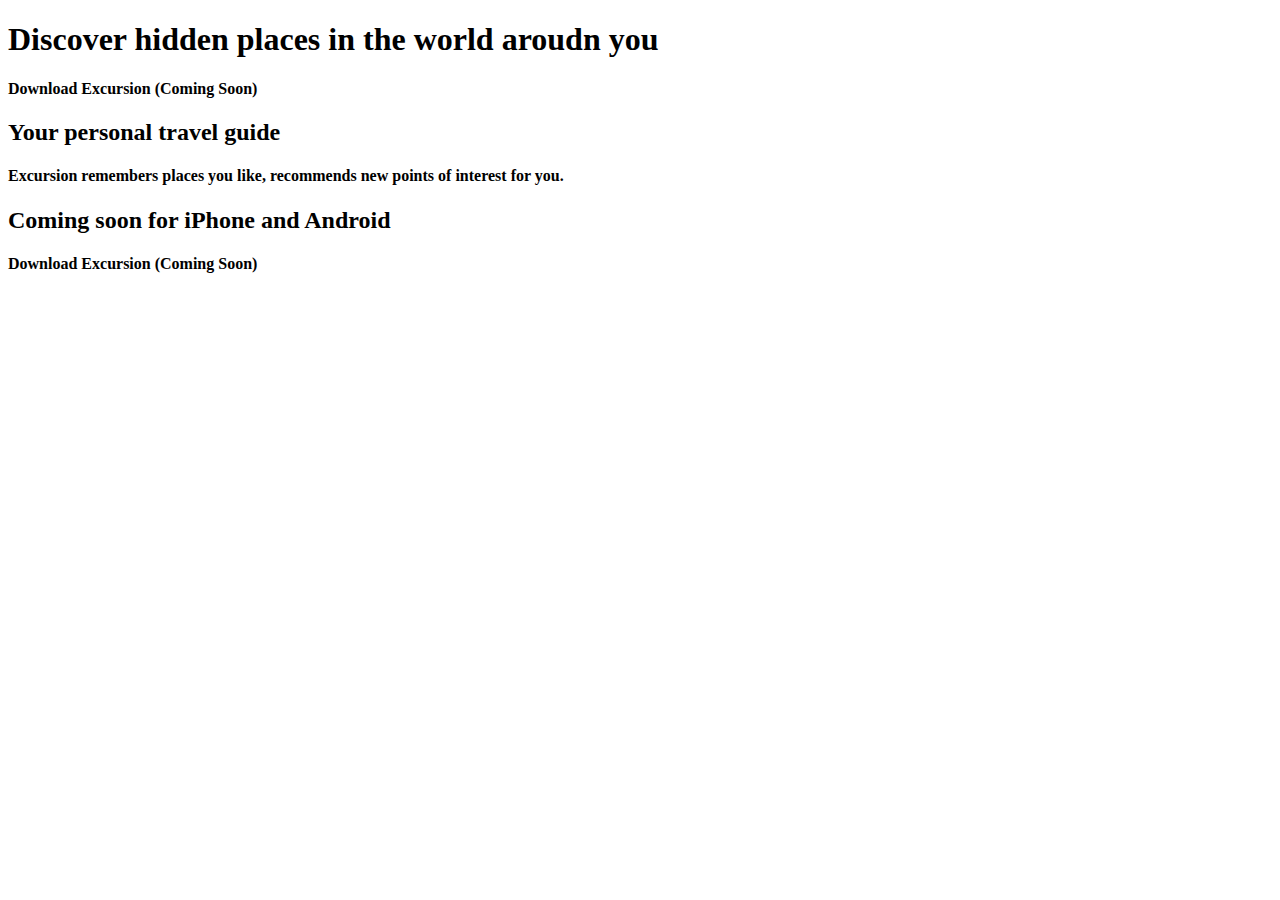
==== Documents/DevProjects/Excursion/index.html @ f6f01875 "excursion" ====
<!DOCTYPE html>
<html>
  <head>
    <meta charset="UTF-8">
    <title>Excursion</title>
    <h1>Discover hidden places in the world aroudn you</h1>
      <h4>Download Excursion (Coming Soon)</h4>
        <h2>Your personal travel guide</<h2>
      <h4>Excursion remembers places you like, recommends new points of interest for you.</h4>
        <h2>Coming soon for iPhone and Android</<h2>
      <h4>Download Excursion (Coming Soon)</h4>
  </head>
  <body>

  </body>
</html>
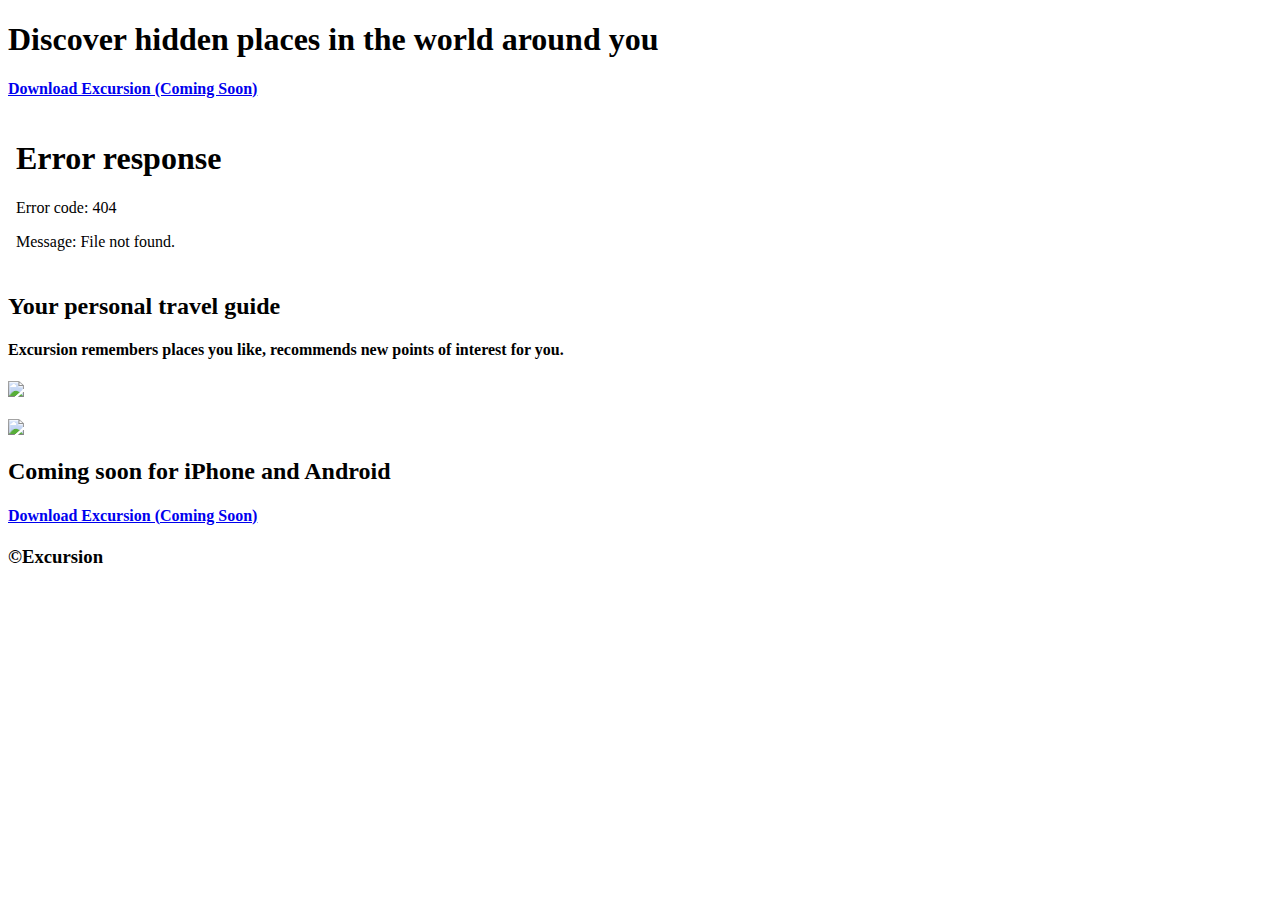
==== commit 6e45fecf: "excursion" ====
--- a/Documents/DevProjects/Excursion/index.html
+++ b/Documents/DevProjects/Excursion/index.html
@@ -1,16 +1,25 @@
 <!DOCTYPE html>
 <html>
   <head>
-    <meta charset="UTF-8">
     <title>Excursion</title>
-    <h1>Discover hidden places in the world aroudn you</h1>
-      <h4>Download Excursion (Coming Soon)</h4>
-        <h2>Your personal travel guide</<h2>
-      <h4>Excursion remembers places you like, recommends new points of interest for you.</h4>
-        <h2>Coming soon for iPhone and Android</<h2>
-      <h4>Download Excursion (Coming Soon)</h4>
+    <link href="/Users/jeffborota/Documents/DevProjects/Excursion/Resources/style.css" type="text/css" rel="stylesheet">
   </head>
-  <body>
-
+    <body>
+      <div>
+      <h1 class="discover">Discover hidden places in the world around you</h1>
+        <h4 class="download"><a href="/Users/jeffborota/Documents/DevProjects/Excursion/download.html">Download Excursion (Coming Soon)</a></h4>
+      <div id="video">
+        <embed src="/Users/jeffborota/Documents/DevProjects/Excursion/Resources/Video/excursion.mp4">
+      </div>
+          <h2 class="subs">Your personal travel guide</<h2>
+      </div>
+      <div>
+      <h4 class="excursion">Excursion remembers places you like, recommends new points of interest for you.</h4>
+        <p><img src="/Users/jeffborota/Documents/DevProjects/Excursion/Resources/Pictures/camp.jpeg"><br /><br />
+        <img src="/Users/jeffborota/Documents/DevProjects/Excursion/Resources/Pictures/phone.png"></p>
+        <h2 class="subs">Coming soon for iPhone and Android</<h2>
+      </div>
+      <h4 class="download"><a href="/Users/jeffborota/Documents/DevProjects/Excursion/download.html">Download Excursion (Coming Soon)</a></h4>
+      <h3 class="copyright">©Excursion</h3>
   </body>
 </html>
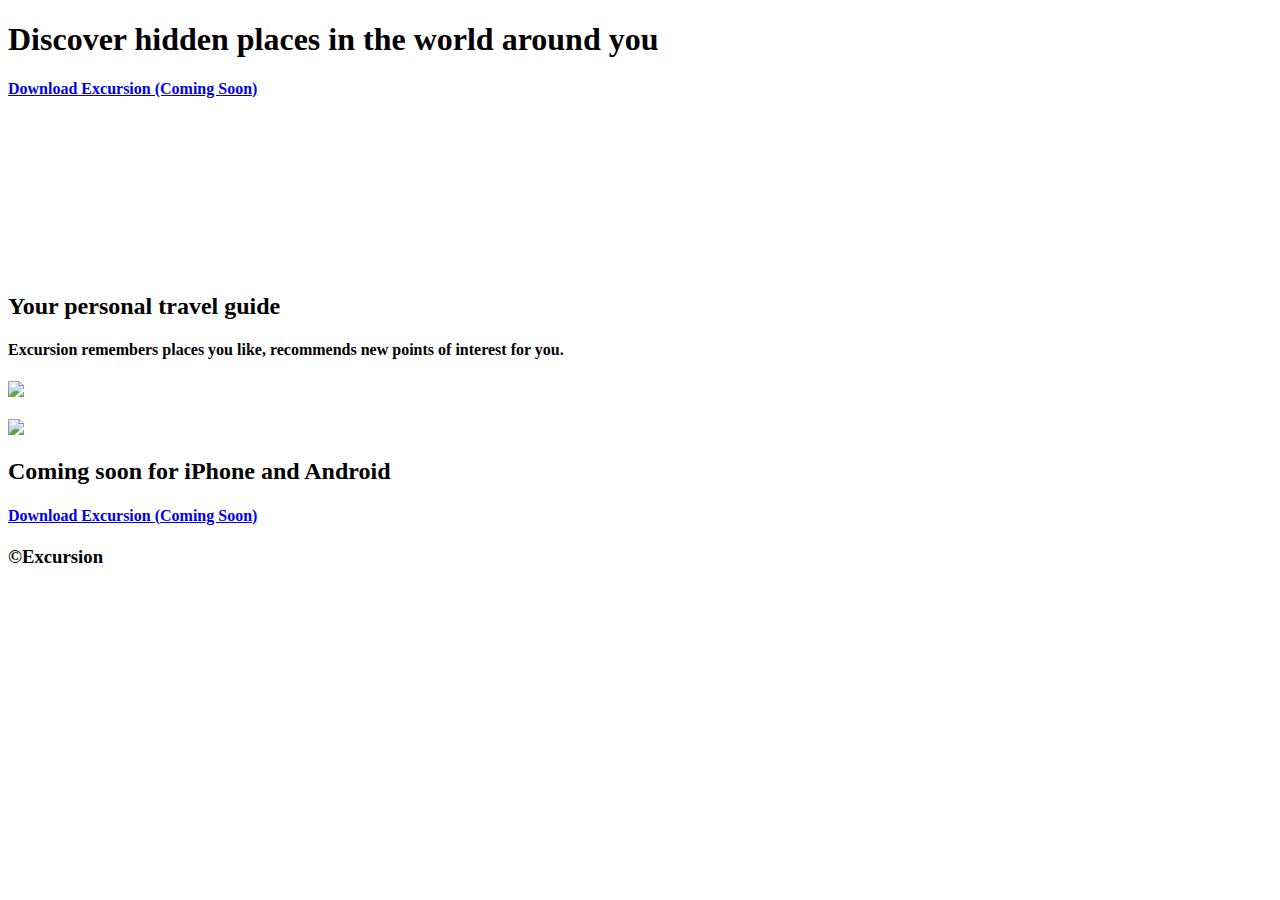
==== commit 2f6d0a0b: "excursion" ====
--- a/Documents/DevProjects/Excursion/index.html
+++ b/Documents/DevProjects/Excursion/index.html
@@ -8,9 +8,9 @@
       <div>
       <h1 class="discover">Discover hidden places in the world around you</h1>
         <h4 class="download"><a href="/Users/jeffborota/Documents/DevProjects/Excursion/download.html">Download Excursion (Coming Soon)</a></h4>
-      <div id="video">
-        <embed src="/Users/jeffborota/Documents/DevProjects/Excursion/Resources/Video/excursion.mp4">
-      </div>
+      <video id="video">
+        <source src="./Resources/Video/excursion.mp4">
+      </video>
           <h2 class="subs">Your personal travel guide</<h2>
       </div>
       <div>
